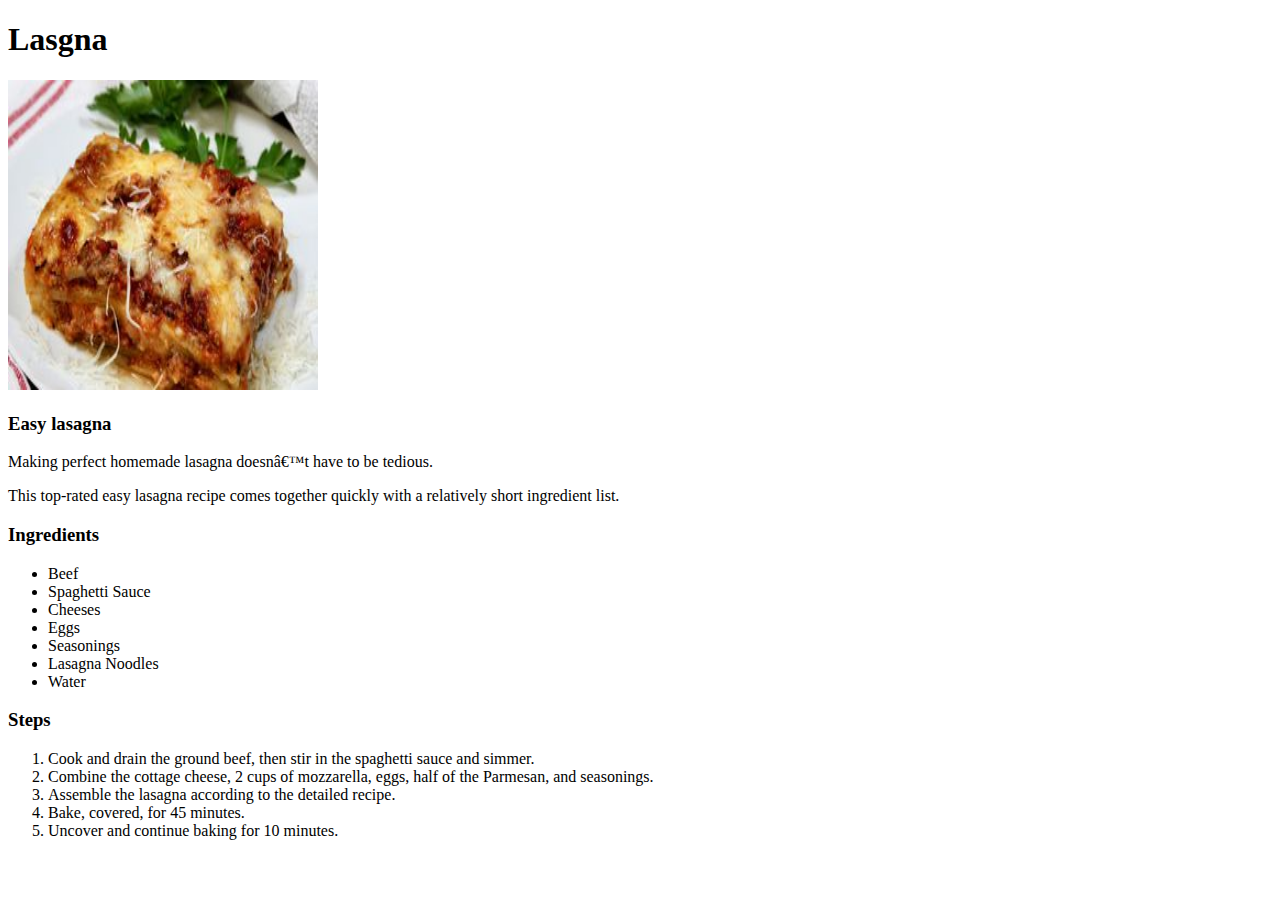
==== recipes/lasagna.html @ 1b44090a "Completed the First Odin Project: Recipes" ====
<!DOCTYPE html>
<html lang="en">
    <head>
        <meta charset="en">
        <meta name="viewport" content="width = device-width, initial-scale = 1.0">
        <title>Lasgna</title>
    </head>
    <body>
        <h1>Lasgna</h1>
        <img src="./Homemade-Lasagna.jpg" alt="Homemade-Lasagna" height="310" width="310">
        <h3>Easy lasagna</h3>
        <p>Making perfect homemade lasagna doesn’t have to be tedious.</p>
        <p>This top-rated easy lasagna recipe comes together quickly with a relatively short ingredient list.</p>
        <h3>Ingredients</h3>
        <ul>
            <li>Beef</li>
            <li>Spaghetti Sauce</li>
            <li>Cheeses</li>
            <li>Eggs</li>
            <li>Seasonings</li>
            <li>Lasagna Noodles</li>
            <li>Water</li>
        </ul>
        <h3>Steps</h3>
        <ol>
            <li>Cook and drain the ground beef, then stir in the spaghetti sauce and simmer.</li>
            <li>Combine the cottage cheese, 2 cups of mozzarella, eggs, half of the Parmesan, and seasonings.</li>
            <li>Assemble the lasagna according to the detailed recipe.</li>
            <li>Bake, covered, for 45 minutes.</li>
            <li>Uncover and continue baking for 10 minutes.</li>
        </ol>
    </body>
</html>
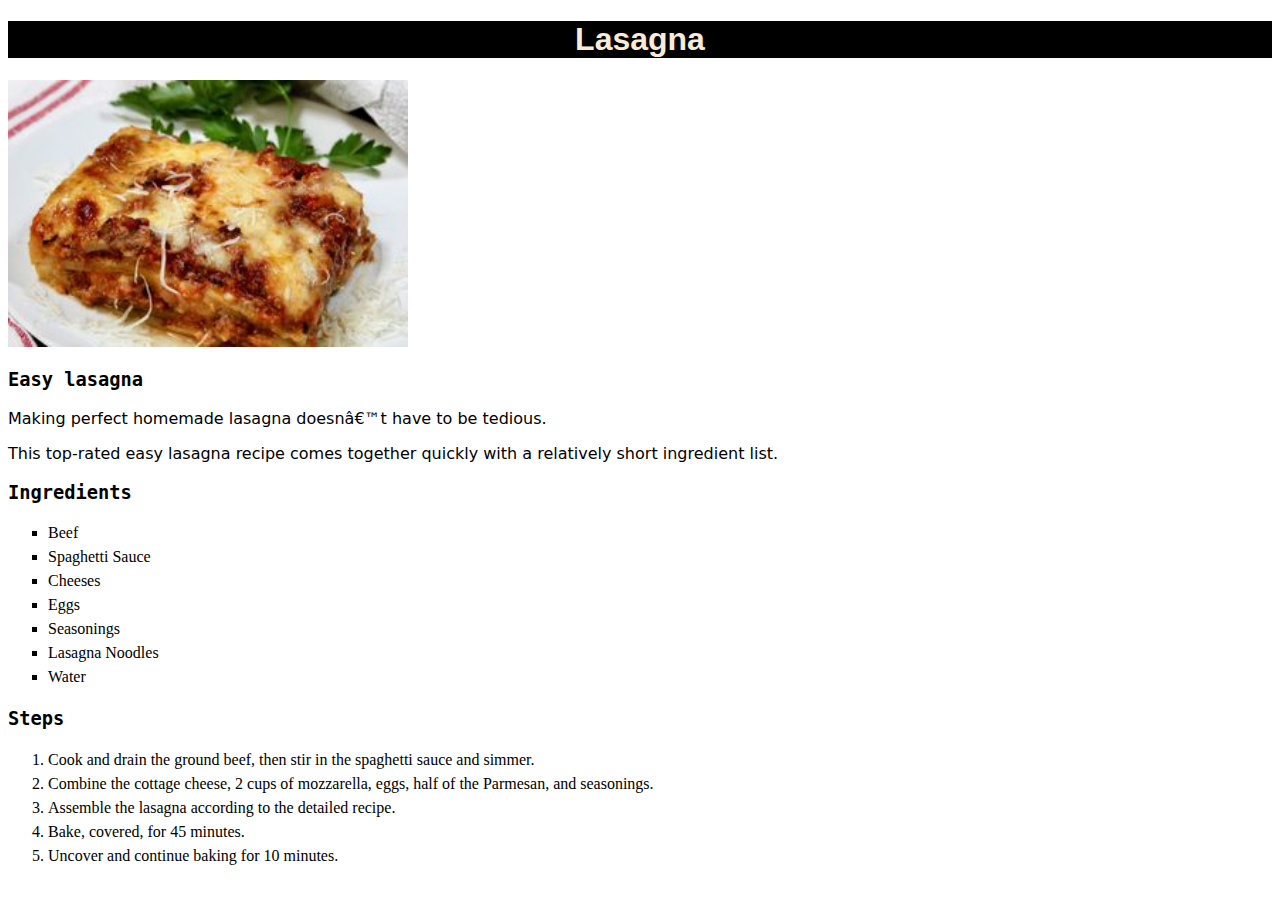
==== commit c53ac79f: "Added some Css styles to Odin recipes as part of a project" ====
--- a/recipes/lasagna.html
+++ b/recipes/lasagna.html
@@ -3,10 +3,11 @@
     <head>
         <meta charset="en">
         <meta name="viewport" content="width = device-width, initial-scale = 1.0">
-        <title>Lasgna</title>
+        <title>Lasagna</title>
+        <link rel="stylesheet" href="../styles.css">
     </head>
     <body>
-        <h1>Lasgna</h1>
+        <h1>Lasagna</h1>
         <img src="./Homemade-Lasagna.jpg" alt="Homemade-Lasagna" height="310" width="310">
         <h3>Easy lasagna</h3>
         <p>Making perfect homemade lasagna doesn’t have to be tedious.</p>
--- a/styles.css
+++ b/styles.css
@@ -0,0 +1,28 @@
+h1 {
+    text-align: center;
+    font-family: fantasy, sans-serif;
+    color: antiquewhite;
+    background-color: #000;
+}
+
+h3 {
+    font-family: monospace, Tahoma, sans-serif;
+}
+
+ul li {
+    list-style-type: square;
+}
+
+img {
+    height: auto;
+    width: 400px;
+}
+
+p {
+    font-family: system-ui, -apple-system, BlinkMacSystemFont, 'Segoe UI', Roboto, Oxygen, Ubuntu, Cantarell, 'Open Sans', 'Helvetica Neue', sans-serif;
+    font-weight: 400;
+}
+
+li {
+    line-height: 1.5em;
+}